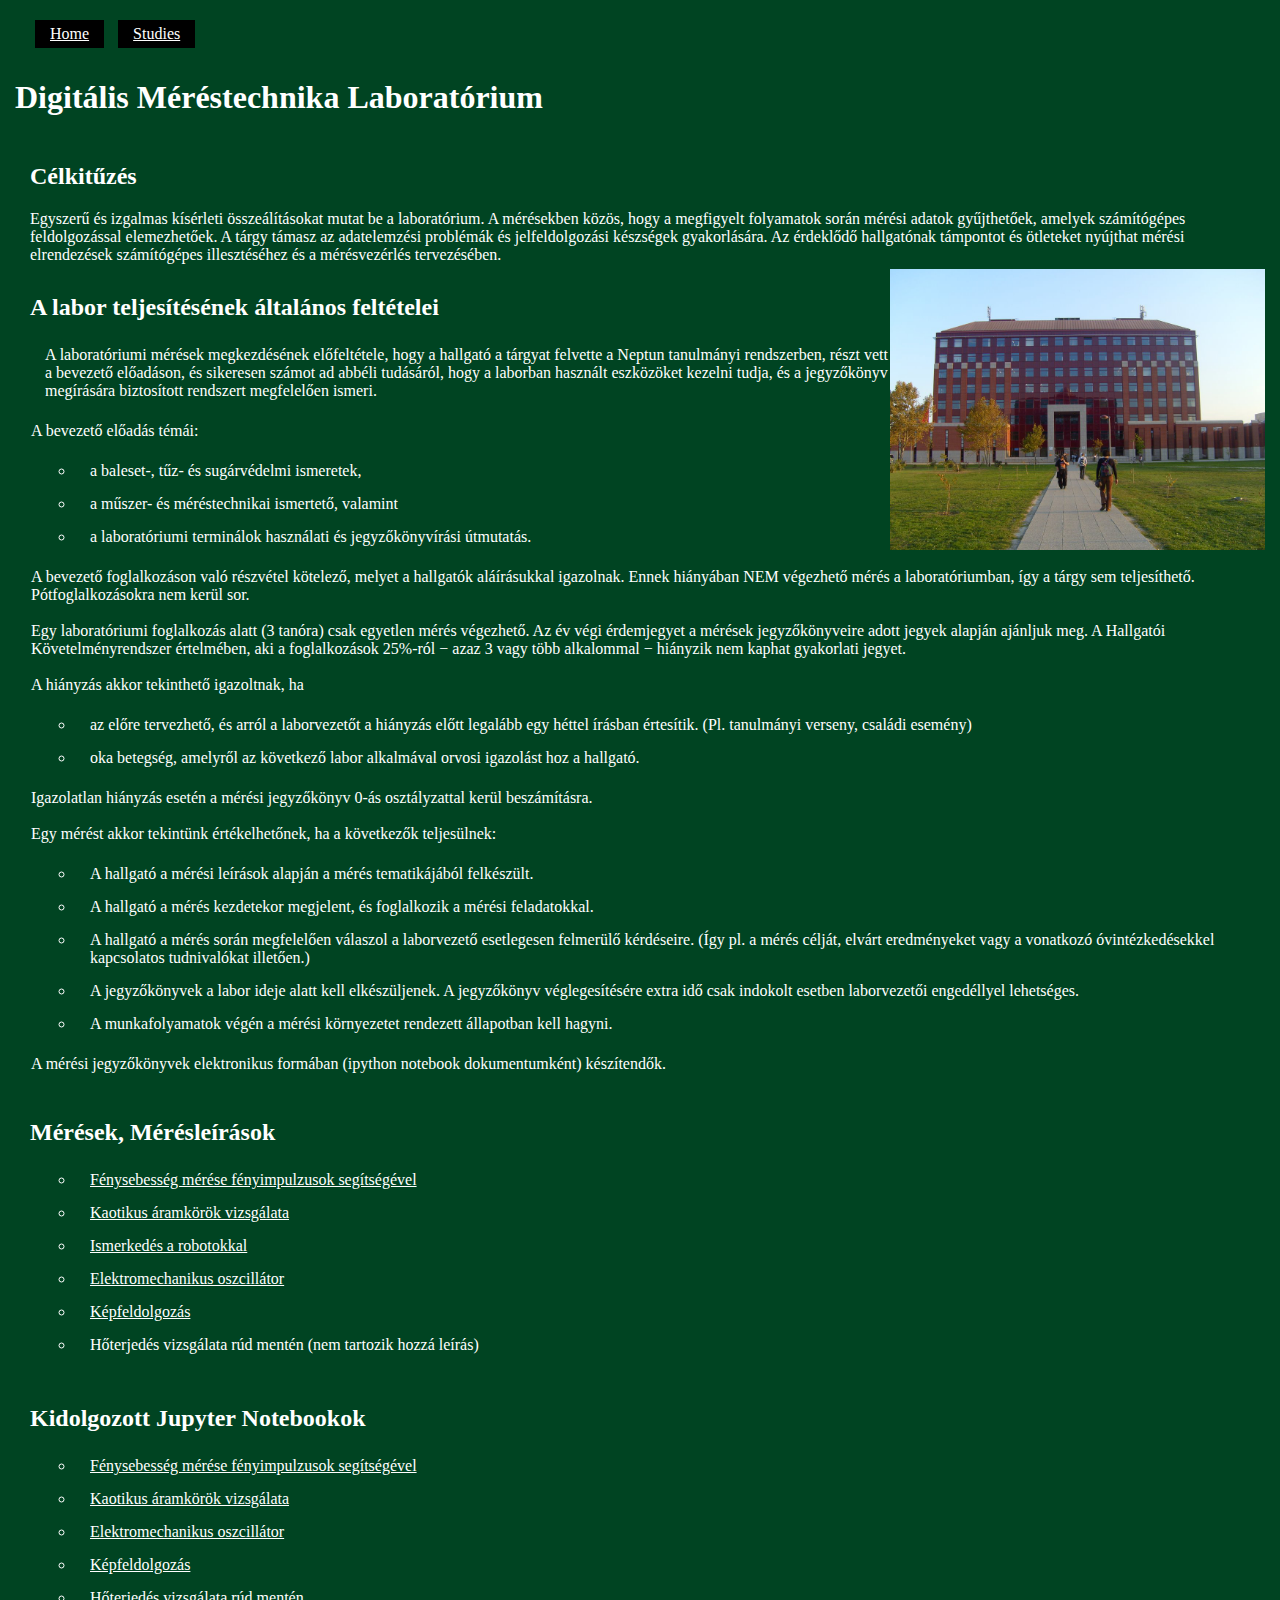
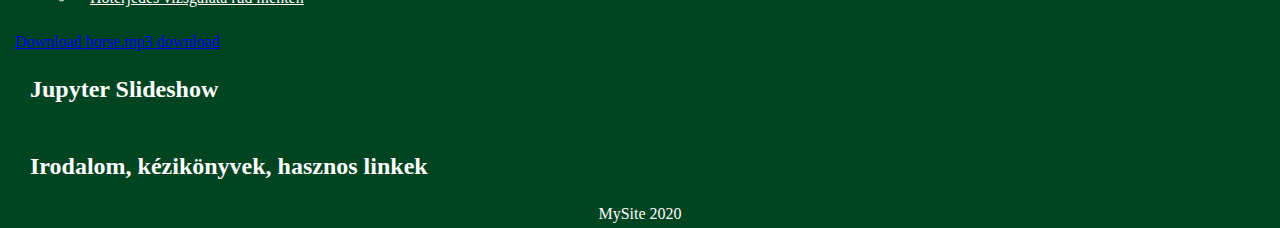
==== digit.html @ 5cd7cc27 "5" ====
<!DOCTYPE html>
<html>
	<head>
		<title>Digit</title>
		<link rel="stylesheet" type="text/css" href="digit.css">
	</head>
	
	<body>
		<header>
			<nav>
				<ul>
					<li><a href="index.html">Home</a></li>
					<li><a href="tanulmanyok.html">Studies</a></li>
				</ul>
			</nav>
		</header>
		<div>
		<h1>Digitális Méréstechnika Laboratórium</h1>
		
		<div>
		<h2>Célkitűzés</h2>
		Egyszerű és izgalmas kísérleti összeálításokat mutat be a laboratórium. A mérésekben közös, hogy a megfigyelt folyamatok során mérési adatok gyűjthetőek, amelyek számítógépes feldolgozással elemezhetőek. A tárgy támasz az adatelemzési problémák és jelfeldolgozási készségek gyakorlására. Az érdeklődő hallgatónak támpontot és ötleteket nyújthat mérési elrendezések számítógépes illesztéséhez és a mérésvezérlés tervezésében.
		</div>
		<img src="kepek/elte.jpg"  class="right">
		<div>
		<h2>A labor teljesítésének általános feltételei</h2>
		<div>
		A laboratóriumi mérések megkezdésének előfeltétele, hogy a hallgató a tárgyat felvette a Neptun tanulmányi rendszerben, részt vett a bevezető előadáson, és sikeresen számot ad abbéli tudásáról, hogy a laborban használt eszközöket kezelni tudja, és a jegyzőkönyv megírására biztosított rendszert megfelelően ismeri.
		</div>
		<p>A bevezető előadás témái:</p>
		<ul>
		<li>a baleset-, tűz- és sugárvédelmi ismeretek,</li>
		<li>a műszer- és méréstechnikai ismertető, valamint</li>
		<li>a laboratóriumi terminálok használati és jegyzőkönyvírási útmutatás.</li>
		</ul>
		
		<p>A bevezető foglalkozáson való részvétel kötelező, melyet a hallgatók aláírásukkal igazolnak. Ennek hiányában NEM végezhető mérés a laboratóriumban, így a tárgy sem teljesíthető. Pótfoglalkozásokra nem kerül sor.</p>
		
		<p>Egy laboratóriumi foglalkozás alatt (3 tanóra) csak egyetlen mérés végezhető. Az év végi érdemjegyet a mérések jegyzőkönyveire adott jegyek alapján ajánljuk meg. A Hallgatói Követelményrendszer értelmében, aki a foglalkozások 25%-ról − azaz 3 vagy több alkalommal − hiányzik nem kaphat gyakorlati jegyet.</p>
		
		<p>A hiányzás akkor tekinthető igazoltnak, ha</p>
		
		<ul>
		<li>az előre tervezhető, és arról a laborvezetőt a hiányzás előtt legalább egy héttel írásban értesítik. (Pl. tanulmányi verseny, családi esemény)</li>
		<li>oka betegség, amelyről az következő labor alkalmával orvosi igazolást hoz a hallgató.</li>
		</ul>
		
		<p>Igazolatlan hiányzás esetén a mérési jegyzőkönyv 0-ás osztályzattal kerül beszámításra.</p>
		
		<p>Egy mérést akkor tekintünk értékelhetőnek, ha a következők teljesülnek:</p>
		
		<ul>
		<li>A hallgató a mérési leírások alapján a mérés tematikájából felkészült.</li>
		<li>A hallgató a mérés kezdetekor megjelent, és foglalkozik a mérési feladatokkal.</li>
		<li>A hallgató a mérés során megfelelően válaszol a laborvezető esetlegesen felmerülő kérdéseire. (Így pl. a mérés célját, elvárt eredményeket vagy a vonatkozó óvintézkedésekkel kapcsolatos tudnivalókat illetően.)</li>
		<li>A jegyzőkönyvek a labor ideje alatt kell elkészüljenek. A jegyzőkönyv véglegesítésére extra idő csak indokolt esetben laborvezetői engedéllyel lehetséges.</li>
		<li>A munkafolyamatok végén a mérési környezetet rendezett állapotban kell hagyni.</li>
		</ul>
		
		<p>A mérési jegyzőkönyvek elektronikus formában (ipython notebook dokumentumként) készítendők.</p>
		
		</div>
		
		<div>
		<h2>Mérések, Mérésleírások</h2>
		<ul>
		<li><a href="leirasok/fenyseb(opt).pdf">Fénysebesség mérése fényimpulzusok segítségével</a></li>
		<li><a href="leirasok/kaosz.pdf">Kaotikus áramkörök vizsgálata</a></li>
		<li><a href="leirasok/robot.pdf">Ismerkedés a robotokkal</a></li>
		<li><a href="leirasok/emo.pdf">Elektromechanikus oszcillátor</a></li>
		<li><a href="leirasok/kepfeldolgozas.pdf">Képfeldolgozás</a></li>
		<li>Hőterjedés vizsgálata rúd mentén (nem tartozik hozzá leírás)</li>
		</ul>
		</div>
		
		<div>
		<h2>Kidolgozott Jupyter Notebookok</h2>
		<ul>
		<li><a href="jupyter_megoldasok/Fénysebesség mérése jegyzőkönyv.ipynb" download="feny.ipynb">Fénysebesség mérése fényimpulzusok segítségével</a></li>
		<li><a href="jupyter_megoldasok/Káosz jegyzőkönyv.ipynb" download="chaos.ipynb">Kaotikus áramkörök vizsgálata</a></li>
		<li><a href="jupyter_megoldasok/Elektromechanikus-oszcillatorok.ipynb" download="emo.ipynb">Elektromechanikus oszcillátor</a></li>
		<li><a href="jupyter_megoldasok/Képfeldolgozás jegyzőkönyv.ipynb" download="kep.ipynb">Képfeldolgozás</a></li>
		<li><a href="jupyter_megoldasok/Hőterjedés egy dimenzióban.ipynb" download="hoterj.ipynb">Hőterjedés vizsgálata rúd mentén</a></li>
		</ul>
		</div>
		<a href="elte.jpg" download="elte.jpg">Download </a>
		
		<a href="https://www.w3schools.com/jsref/horse.mp3" download="test">horse.mp3 download</a>
		
		<div>
		<h2>Jupyter Slideshow</h2>
		
		</div>
		
		<div>
		<h2>Irodalom, kézikönyvek, hasznos linkek</h2>
		</div>
		
		<footer align="center">MySite 2020</footer>
		
		</div>
		
	</body>
</html>
---- digit.css ----
body{
	background-color: #042;
	color: white;
	margin: 0;
}

header{
	background-color: #042;
	color: white;
	margin: 0;
	padding: 15px 15px 0px 15px;
}

header h1{
	margin: 0;
	display: inline-block;
}

nav ul{
	margin: 0;
	display: inline-block;
	padding: 0 0 0 15px;
}

nav ul li{
	background-color: black;
	color: white;
	list-style-type: none;
	display: inline-block;
	margin: 5px;
	padding: 5px 15px;
}

ul li{
	color: white;
	list-style-type: circle;
	margin: 5px;
	padding: 5px 15px;
}

nav ul li a{
	color: white;
}

ul li a{
	color: white;
}

div{
	padding: 5px 15px
}
p{
	padding: 1px 1px
}

div.row{
	display: block;
	margin-left: auto;
	margin-right: auto;
	padding: 3%;
}

div.col{
	background-color: #922;
	display: inline;
	margin: 1%;
	padding: 1%;
	width: 16%;
}

footer{
	clear:both;
}

.center {
  display: block;
  margin-left: auto;
  margin-right: auto;
  width: 50%;
}

.right {
	float: right;
	width: 30%;
	
}
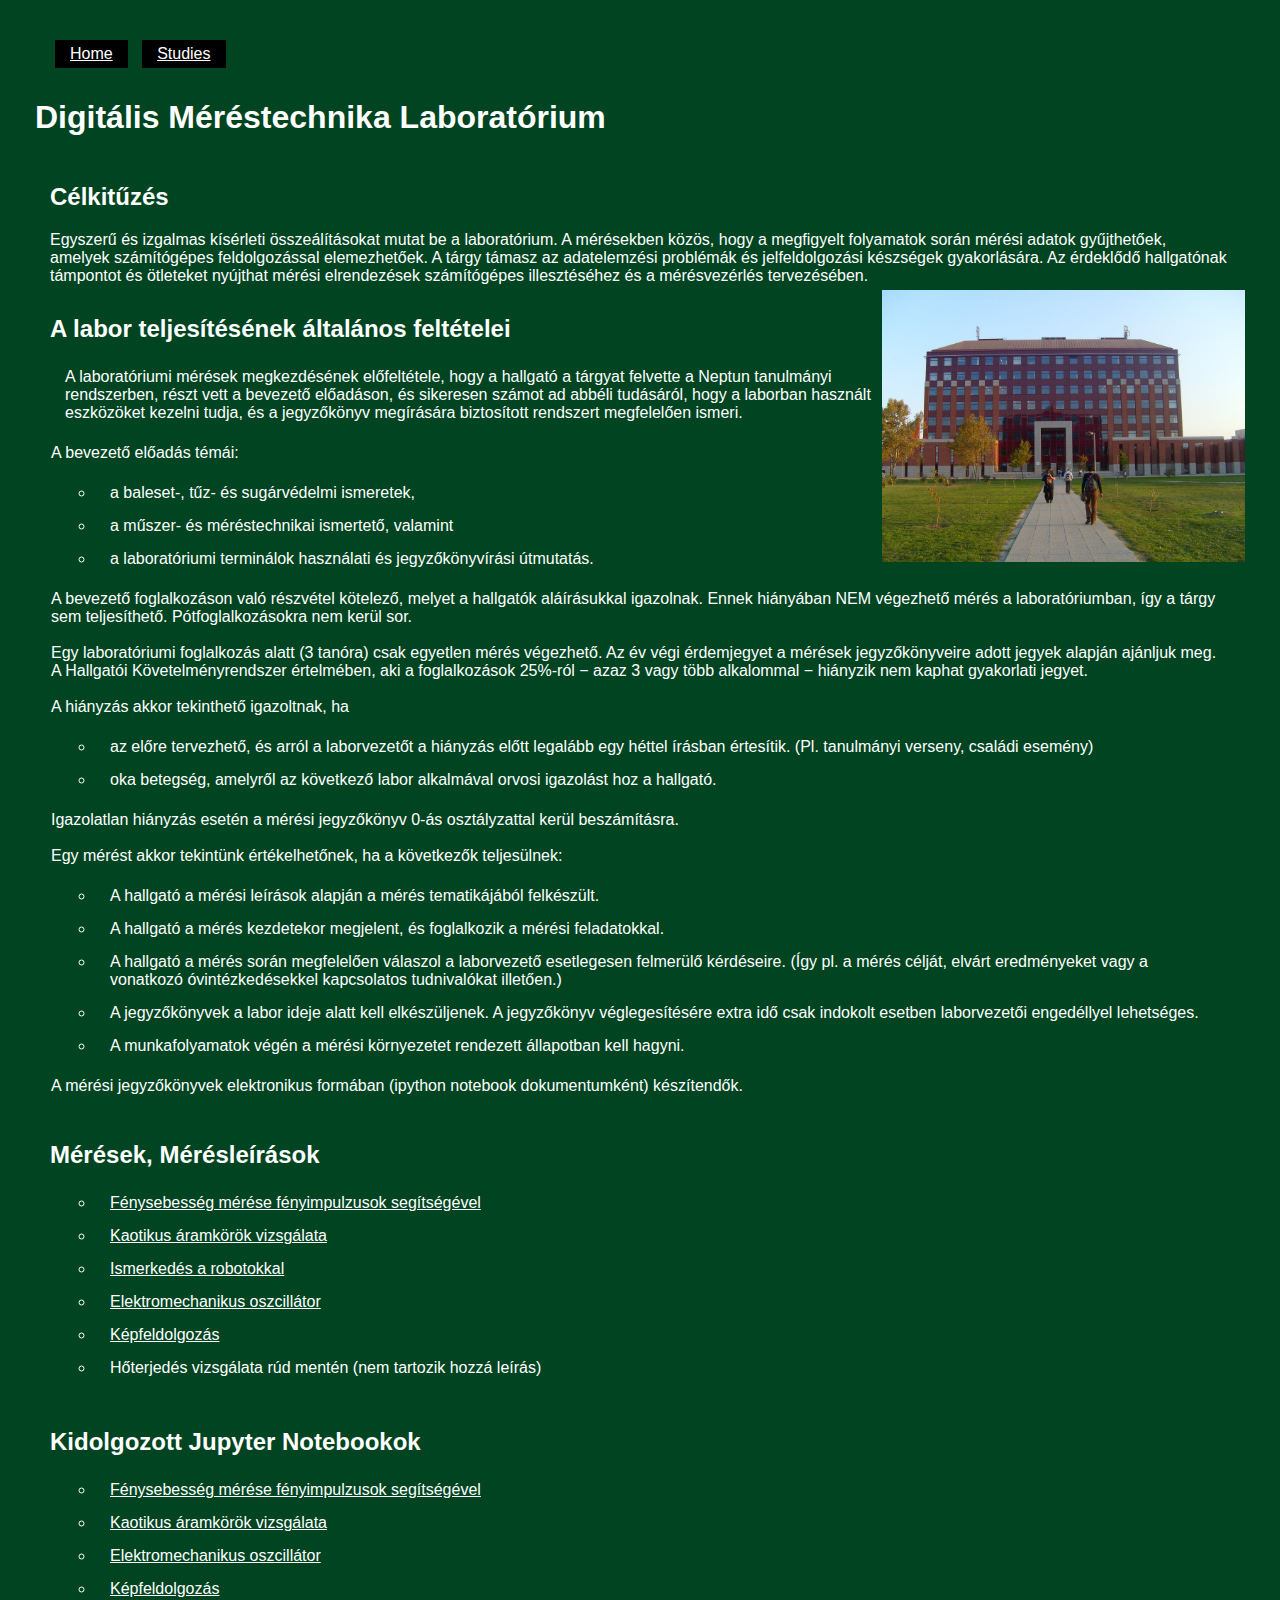
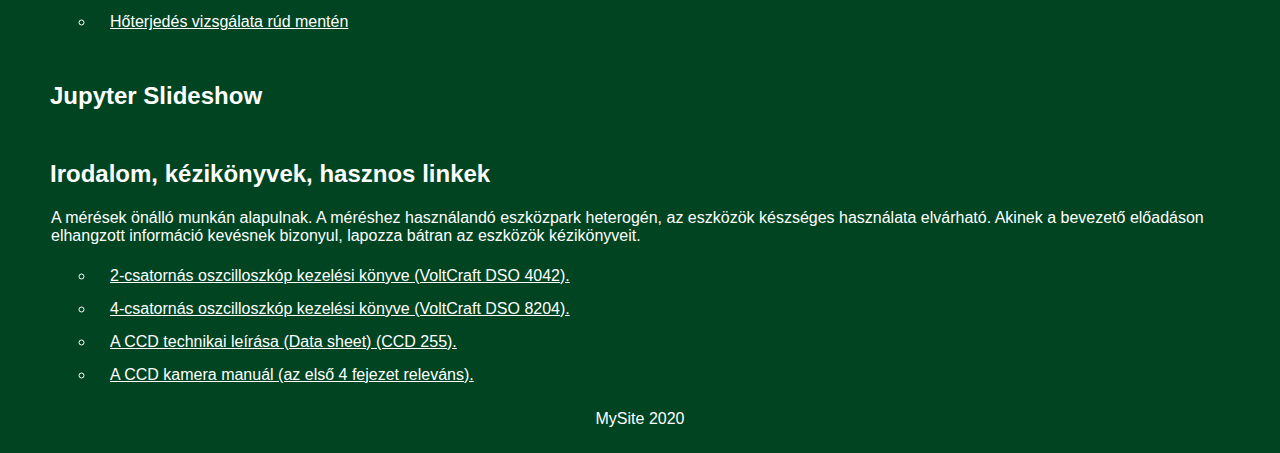
==== commit fbcdbd17: "6" ====
--- a/digit.html
+++ b/digit.html
@@ -83,9 +83,6 @@
 		<li><a href="jupyter_megoldasok/Hőterjedés egy dimenzióban.ipynb" download="hoterj.ipynb">Hőterjedés vizsgálata rúd mentén</a></li>
 		</ul>
 		</div>
-		<a href="elte.jpg" download="elte.jpg">Download </a>
-		
-		<a href="https://www.w3schools.com/jsref/horse.mp3" download="test">horse.mp3 download</a>
 		
 		<div>
 		<h2>Jupyter Slideshow</h2>
@@ -94,6 +91,13 @@
 		
 		<div>
 		<h2>Irodalom, kézikönyvek, hasznos linkek</h2>
+		<p>A mérések önálló munkán alapulnak. A méréshez használandó eszközpark heterogén, az eszközök készséges használata elvárható. Akinek a bevezető előadáson elhangzott információ kevésnek bizonyul, lapozza bátran az eszközök kézikönyveit.</p>
+		<ul>
+		<li><a href="irodalom/DSO_4042.pdf">2-csatornás oszcilloszkóp kezelési könyve (VoltCraft DSO 4042).</a></li>
+		<li><a href="irodalom/DSO_8204.pdf">4-csatornás oszcilloszkóp kezelési könyve (VoltCraft DSO 8204).</a></li>
+		<li><a href="irodalom/ST-4X-ST-5-ST-6.pdf">A CCD technikai leírása (Data sheet) (CCD 255).</a></li>
+		<li><a href="irodalom/TC255.pdf">A CCD kamera manuál (az első 4 fejezet releváns).</a></li>
+		</ul>
 		</div>
 		
 		<footer align="center">MySite 2020</footer>
--- a/digit.css
+++ b/digit.css
@@ -1,7 +1,8 @@
 body{
 	background-color: #042;
 	color: white;
-	margin: 0;
+	margin: 20px;
+	font-family: Arial;
 }
 
 header{
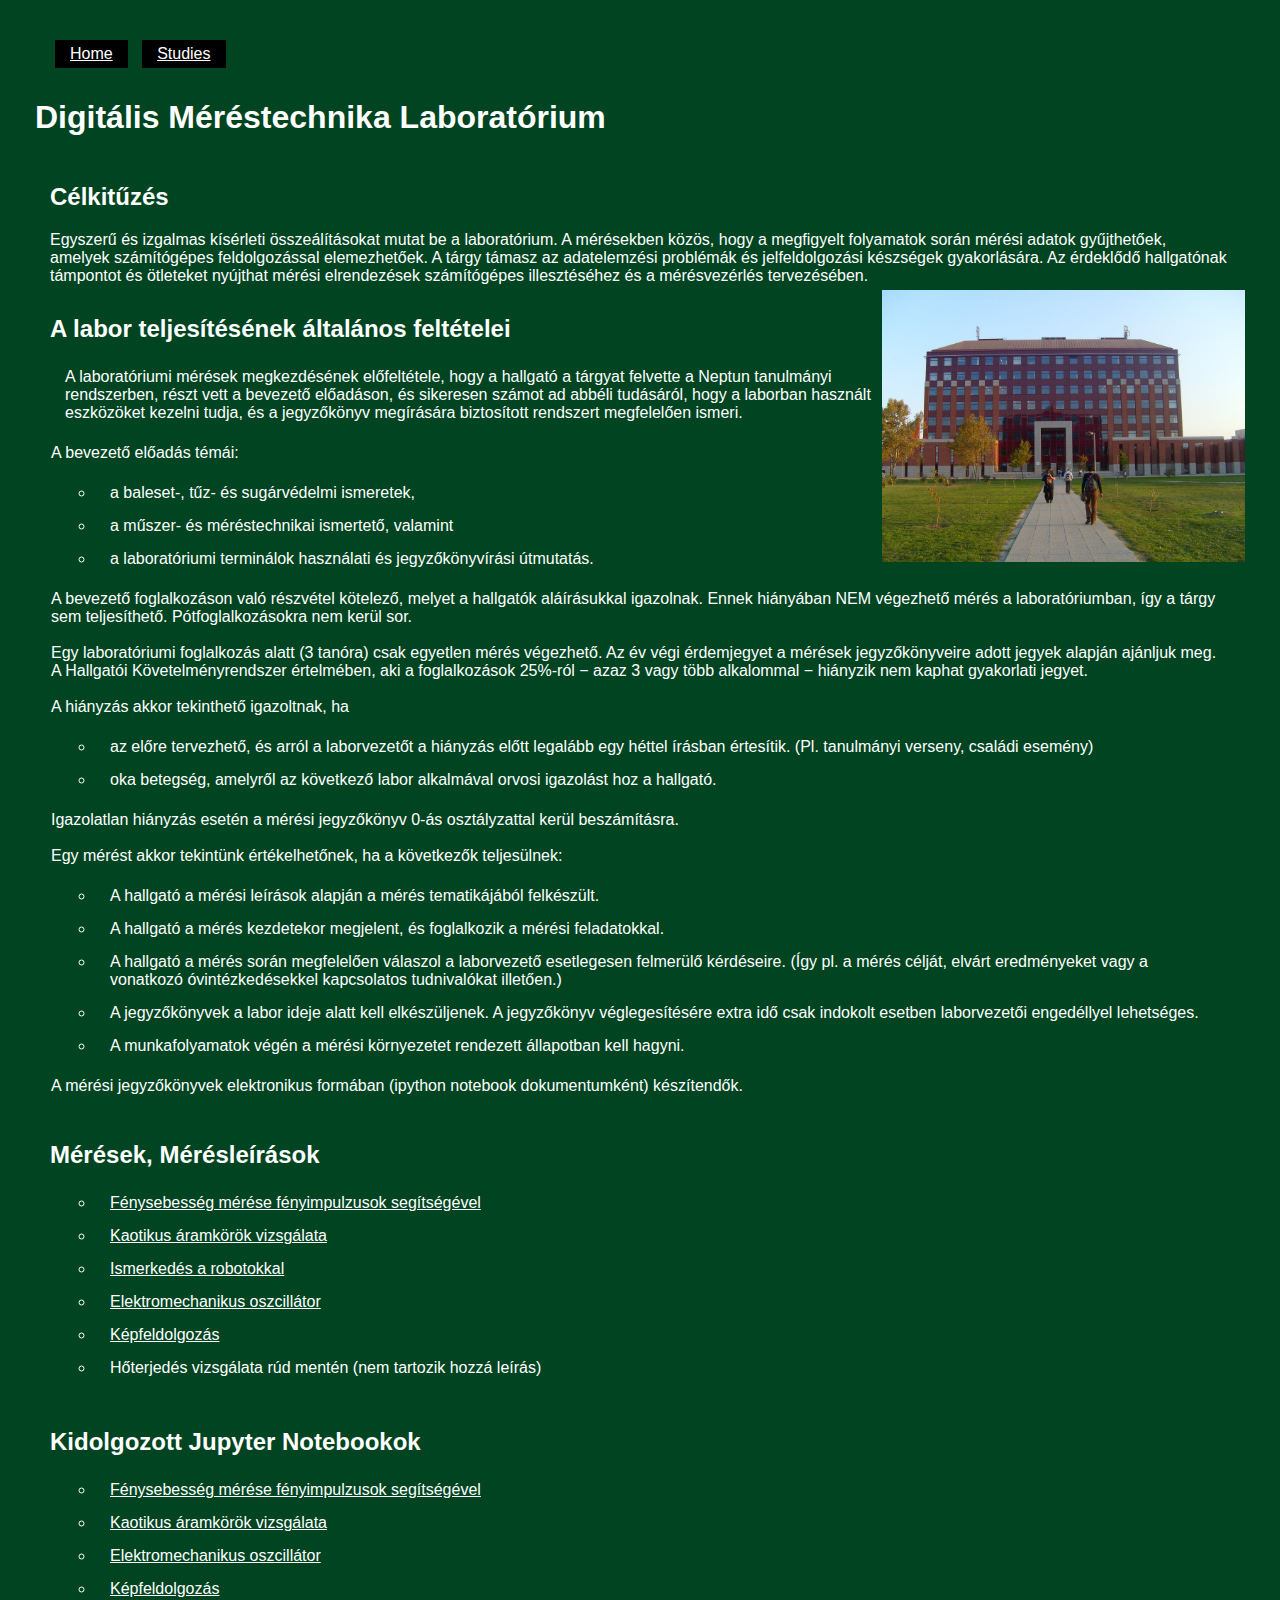
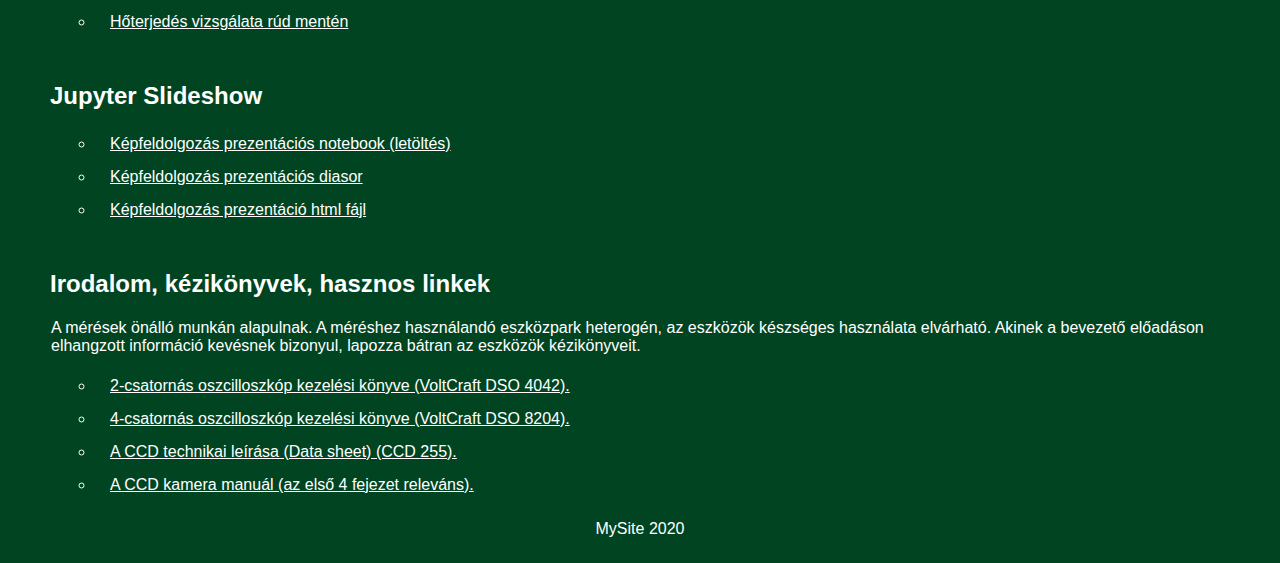
==== commit 2e808b8a: "7" ====
--- a/digit.html
+++ b/digit.html
@@ -86,6 +86,11 @@
 		
 		<div>
 		<h2>Jupyter Slideshow</h2>
+		<ul>
+		<li><a href=jkvkep/kep_slideshow.ipynb download="kep_slideshow.ipynb">Képfeldolgozás prezentációs notebook (letöltés)</a></li>
+		<li><a href=jkvkep/kep_slideshow.slides.html>Képfeldolgozás prezentációs diasor</a></li>
+		<li><a href=jkvkep/kep_slideshow.html>Képfeldolgozás prezentáció html fájl</a></li>
+		</ul>
 		
 		</div>
 		
--- a/digit.css
+++ b/digit.css
@@ -54,21 +54,6 @@
 	padding: 1px 1px
 }
 
-div.row{
-	display: block;
-	margin-left: auto;
-	margin-right: auto;
-	padding: 3%;
-}
-
-div.col{
-	background-color: #922;
-	display: inline;
-	margin: 1%;
-	padding: 1%;
-	width: 16%;
-}
-
 footer{
 	clear:both;
 }
